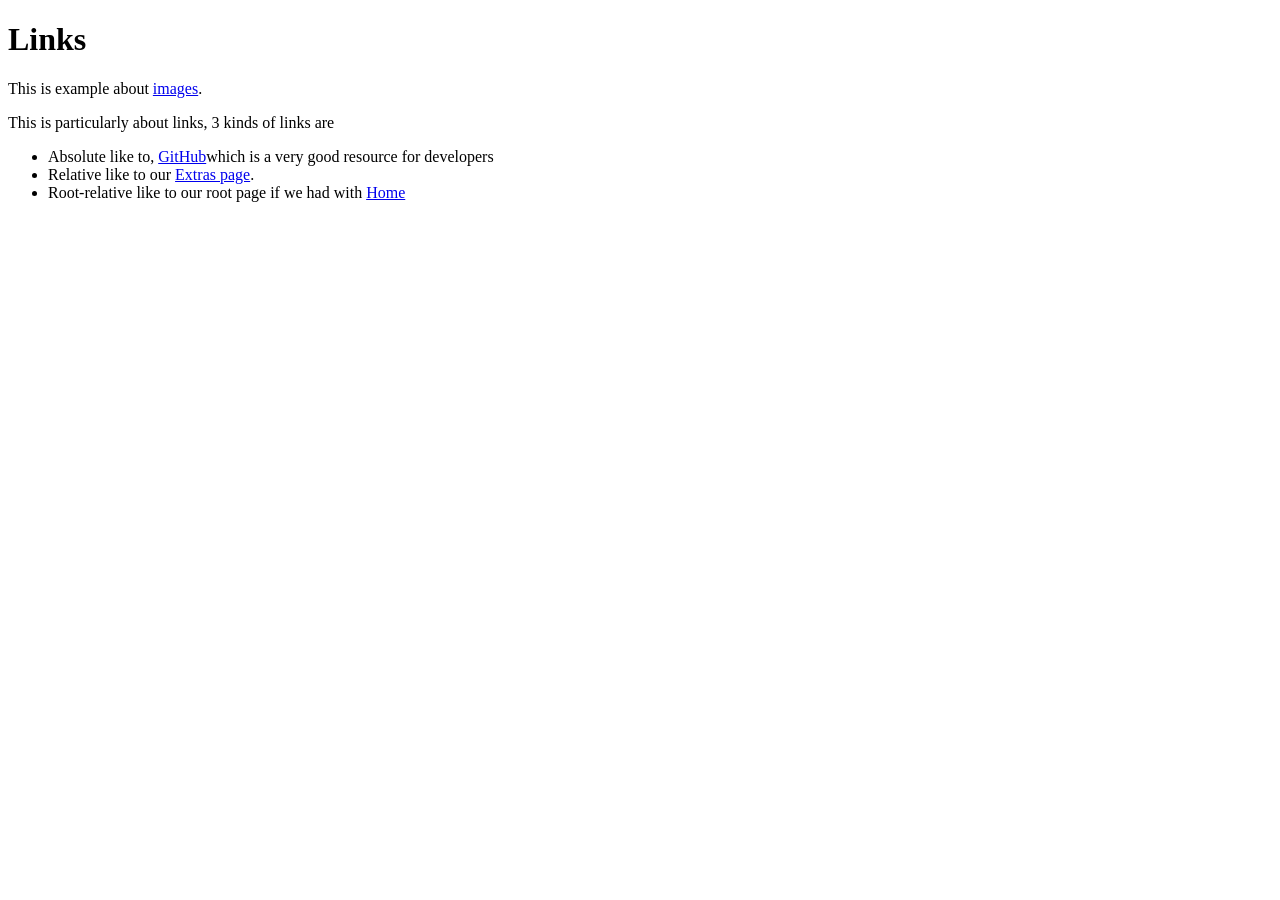
==== links-and-images/links.html @ a2c65e6f "Practised lists,links and images from afternoon" ====
<!DOCTYPE html>
<html lang="en">
<head>
    <meta charset="UTF-8">
    <meta http-equiv="X-UA-Compatible" content="IE=edge">
    <meta name="viewport" content="width=device-width, initial-scale=1.0">
    <title>Links</title>
</head>
<body>
    <h1>Links</h1>
    <p>This is example about <a href="imgs.html">images</a>.</p>
    <p>This is particularly about links, 3 kinds of links are</p>
    <ul>
        <li>Absolute like to, <a href="https://www.github.com" target="_blank" rel="noopener noreferer">GitHub</a>which is a very good resource for developers</li>
        <li>Relative like to our <a href="misc/extras.html">Extras page</a>.</li>
        <li>Root-relative like to our root page if we had with <a href="/captain-america.txt">Home</a></li>
    </ul>

</body>
</html>
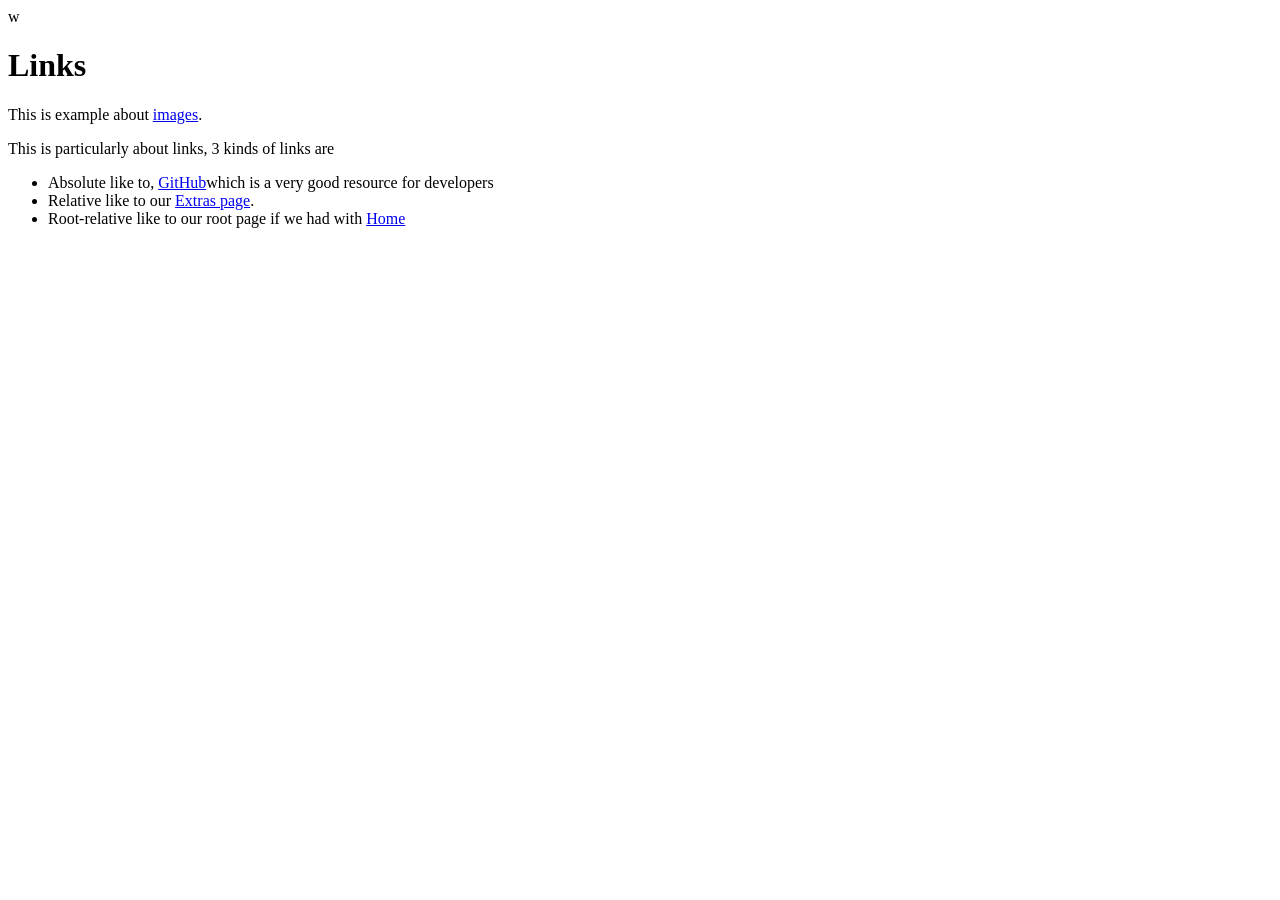
==== commit 3e38d957: "Removed spiderman.txt from avengers" ====
--- a/links-and-images/links.html
+++ b/links-and-images/links.html
@@ -1,4 +1,4 @@
-<!DOCTYPE html>
+w<!DOCTYPE html>
 <html lang="en">
 <head>
     <meta charset="UTF-8">
